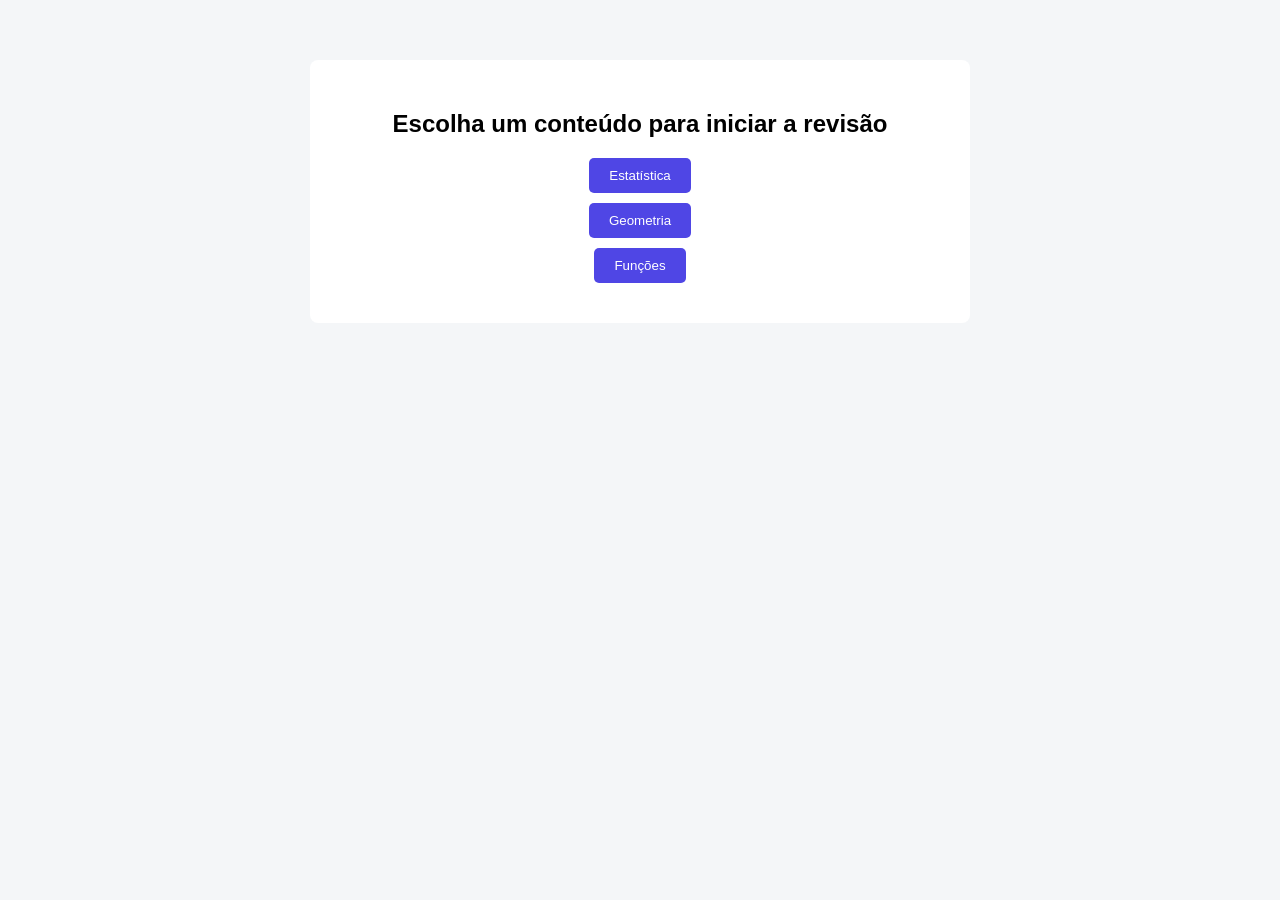
==== conteudos.html @ 381b99b4 "initial commit" ====
<!DOCTYPE html>
<html lang="pt-BR">

<head>
    <meta charset="UTF-8" />
    <title>Selecionar Conteúdo</title>
    <link rel="stylesheet" href="css/style.css" />
</head>

<body>
    <main class="container">
        <h2>Escolha um conteúdo para iniciar a revisão</h2>

        <div class="cards">
            <button onclick="selecionarTema('Estatística')">Estatística</button>
            <button onclick="selecionarTema('Geometria')">Geometria</button>
            <button onclick="selecionarTema('Funções')">Funções</button>
        </div>
    </main>

    <script src="js/script.js"></script>
</body>

</html>
---- css/style.css ----
body {
    font-family: Arial, sans-serif;
    background: #f4f6f8;
}

.container {
    max-width: 600px;
    margin: 60px auto;
    background: #fff;
    padding: 30px;
    border-radius: 8px;
}

h1,
h2 {
    text-align: center;
}

button,
.btn {
    display: block;
    margin: 10px auto;
    padding: 10px 20px;
    background: #4f46e5;
    color: white;
    border: none;
    border-radius: 5px;
    cursor: pointer;
    text-decoration: none;
}

button:hover,
.btn:hover {
    background: #3730a3;
}
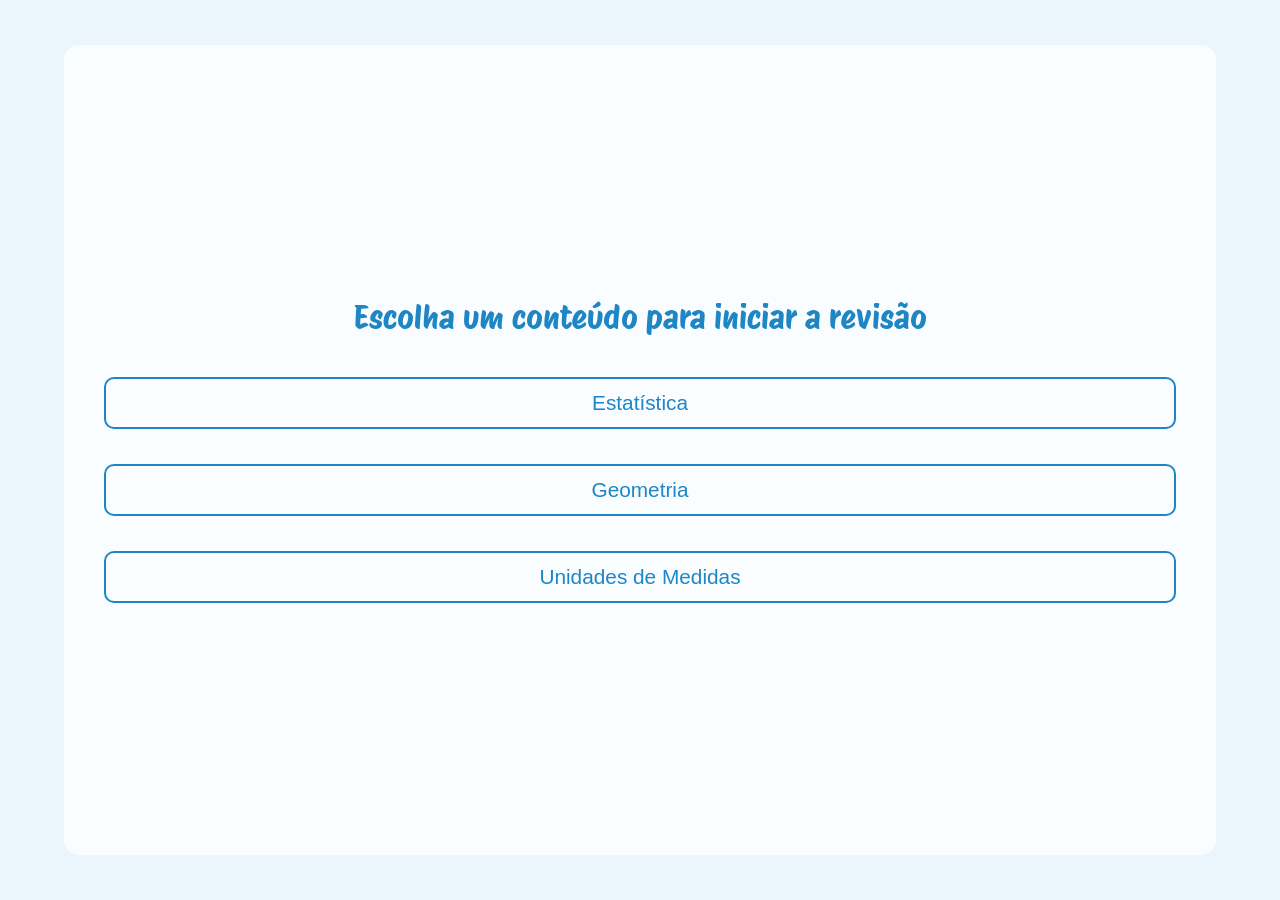
==== commit f76d7162: "Update conteudos.html" ====
--- a/conteudos.html
+++ b/conteudos.html
@@ -14,11 +14,11 @@
         <div class="cards">
             <button onclick="selecionarTema('Estatística')">Estatística</button>
             <button onclick="selecionarTema('Geometria')">Geometria</button>
-            <button onclick="selecionarTema('Funções')">Funções</button>
+            <button onclick="selecionarTema('Unidades de Medidas')">Unidades de Medidas</button>
         </div>
     </main>
 
     <script src="js/script.js"></script>
 </body>
 
-</html>+</html>
--- a/css/style.css
+++ b/css/style.css
@@ -1,35 +1,98 @@
+@import url('https://fonts.googleapis.com/css2?family=Protest+Riot&display=swap');
+
+* {
+  box-sizing: border-box;
+  margin: 0;
+  padding: 0;
+}
+
 body {
-    font-family: Arial, sans-serif;
-    background: #f4f6f8;
+  height: 100vh;
+  width: 100vw;
+  background-color: #eaf6fb;
+  display: flex;
+  align-items: center;
+  justify-content: center;
+  font-family: Arial, sans-serif;
 }
 
 .container {
-    max-width: 600px;
-    margin: 60px auto;
-    background: #fff;
-    padding: 30px;
-    border-radius: 8px;
+  min-height: 90%;
+  min-width: 90%;
+  max-width: 700px;
+  background-color: #F9FDFF;
+  display: flex;
+  flex-direction: column;
+  align-items: stretch;
+  justify-content: center;
+  color: #1F86C5;
+  border-radius: 15px;
+  padding: 30px;
+  text-align: center;
 }
 
-h1,
-h2 {
-    text-align: center;
+.centralizado{
+  align-items: center;
 }
 
-button,
-.btn {
-    display: block;
-    margin: 10px auto;
-    padding: 10px 20px;
-    background: #4f46e5;
-    color: white;
-    border: none;
-    border-radius: 5px;
-    cursor: pointer;
-    text-decoration: none;
+h1, h2 {
+  font-family: "Protest Riot", sans-serif;
+  font-weight: 400;
+  margin: 10px;
 }
 
-button:hover,
-.btn:hover {
-    background: #3730a3;
-}+h1 {
+  font-size: 3.5rem;
+}
+
+h2 {
+  font-size: 2rem;
+}
+
+p, small {
+  margin: 10px 0;
+  font-size: 1.1rem;
+  color: #1F86C5;
+  text-align: justify;
+}
+
+.paragrafo-centralizado{
+  text-align: center;
+  width:60vw;
+}
+
+button, .btn {
+  text-decoration: none;
+  font-size: 1.3rem;
+  color: #1F86C5;
+  margin: 10px;
+  padding: 12px 24px;
+  border-radius: 10px;
+  border: 2px solid #1F86C5;
+  background-color: transparent;
+  cursor: pointer;
+  transition: all 0.3s ease;
+}
+
+button:hover, .btn:hover {
+  background-color: #1F86C5;
+  color: #a3cfde;
+  text-shadow: -1px -1px 5px #40acc7;
+}
+
+#alternativas button {
+  width: 100%;
+  max-width: 400px;
+}
+
+#feedback {
+  font-weight: bold;
+  margin-top: 15px;
+}
+
+.cards {
+  display: flex;
+  flex-direction: column;
+  gap: 15px;
+  margin-top: 20px;
+}
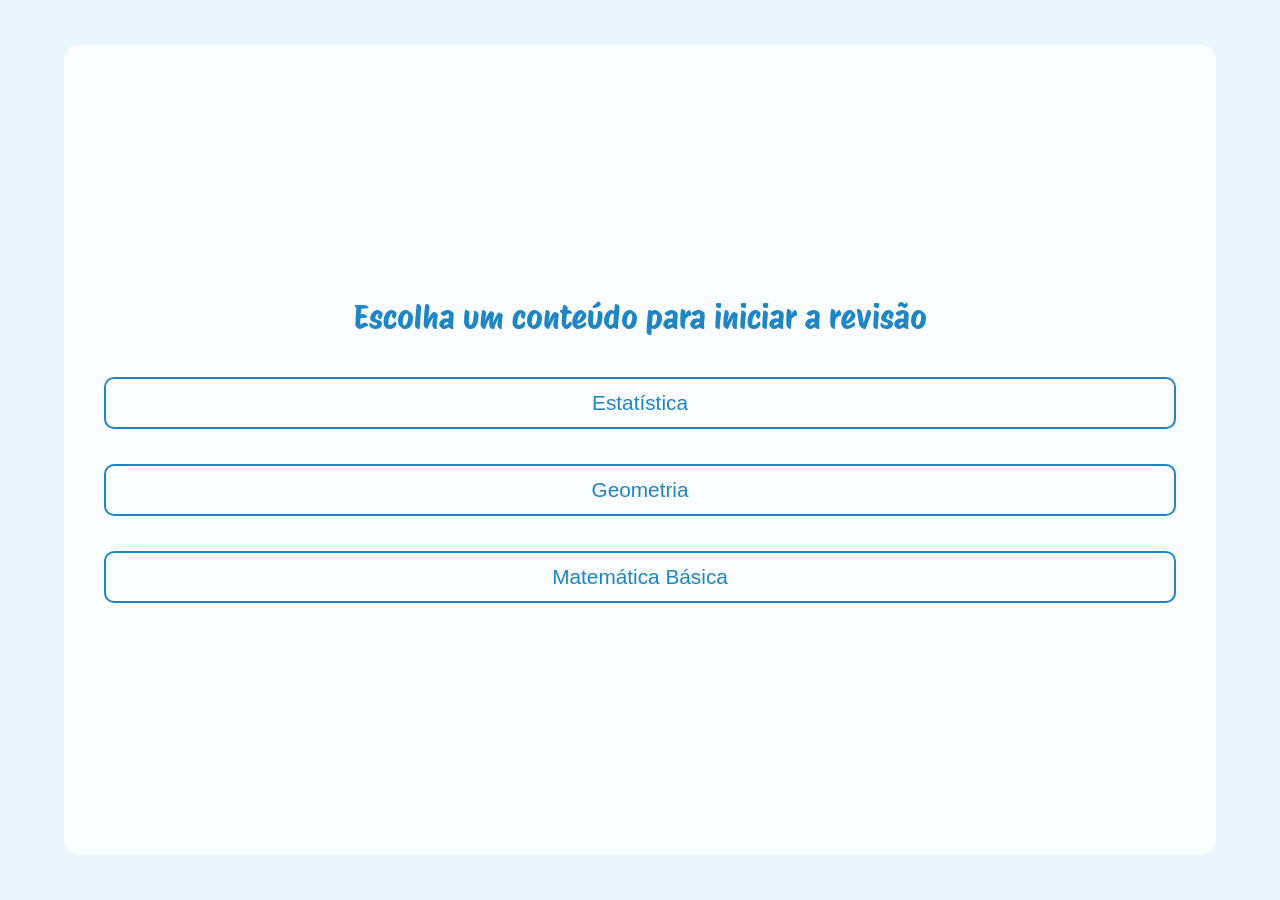
==== commit 8f62498b: "Update conteudos.html" ====
--- a/conteudos.html
+++ b/conteudos.html
@@ -14,7 +14,7 @@
         <div class="cards">
             <button onclick="selecionarTema('Estatística')">Estatística</button>
             <button onclick="selecionarTema('Geometria')">Geometria</button>
-            <button onclick="selecionarTema('Unidades de Medidas')">Unidades de Medidas</button>
+            <button onclick="selecionarTema('Matemática Básica')">Matemática Básica</button>
         </div>
     </main>
 
